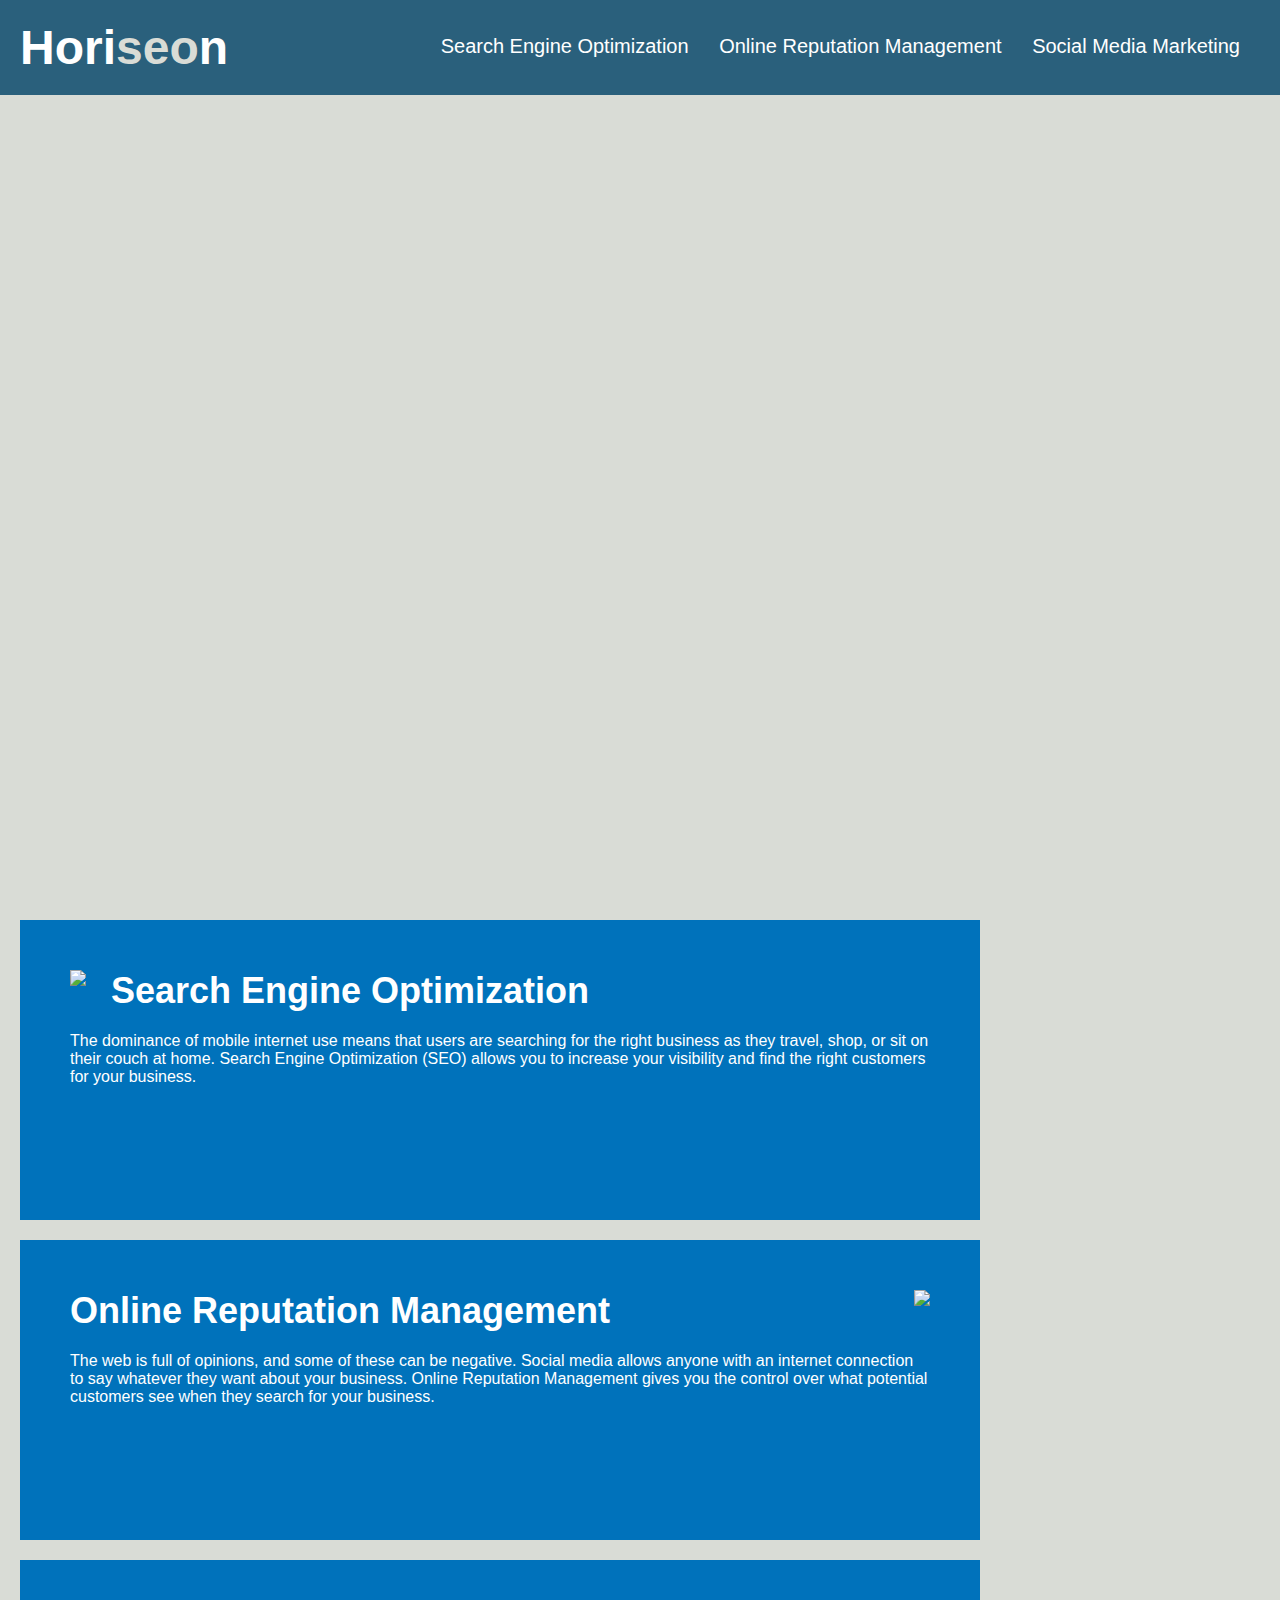
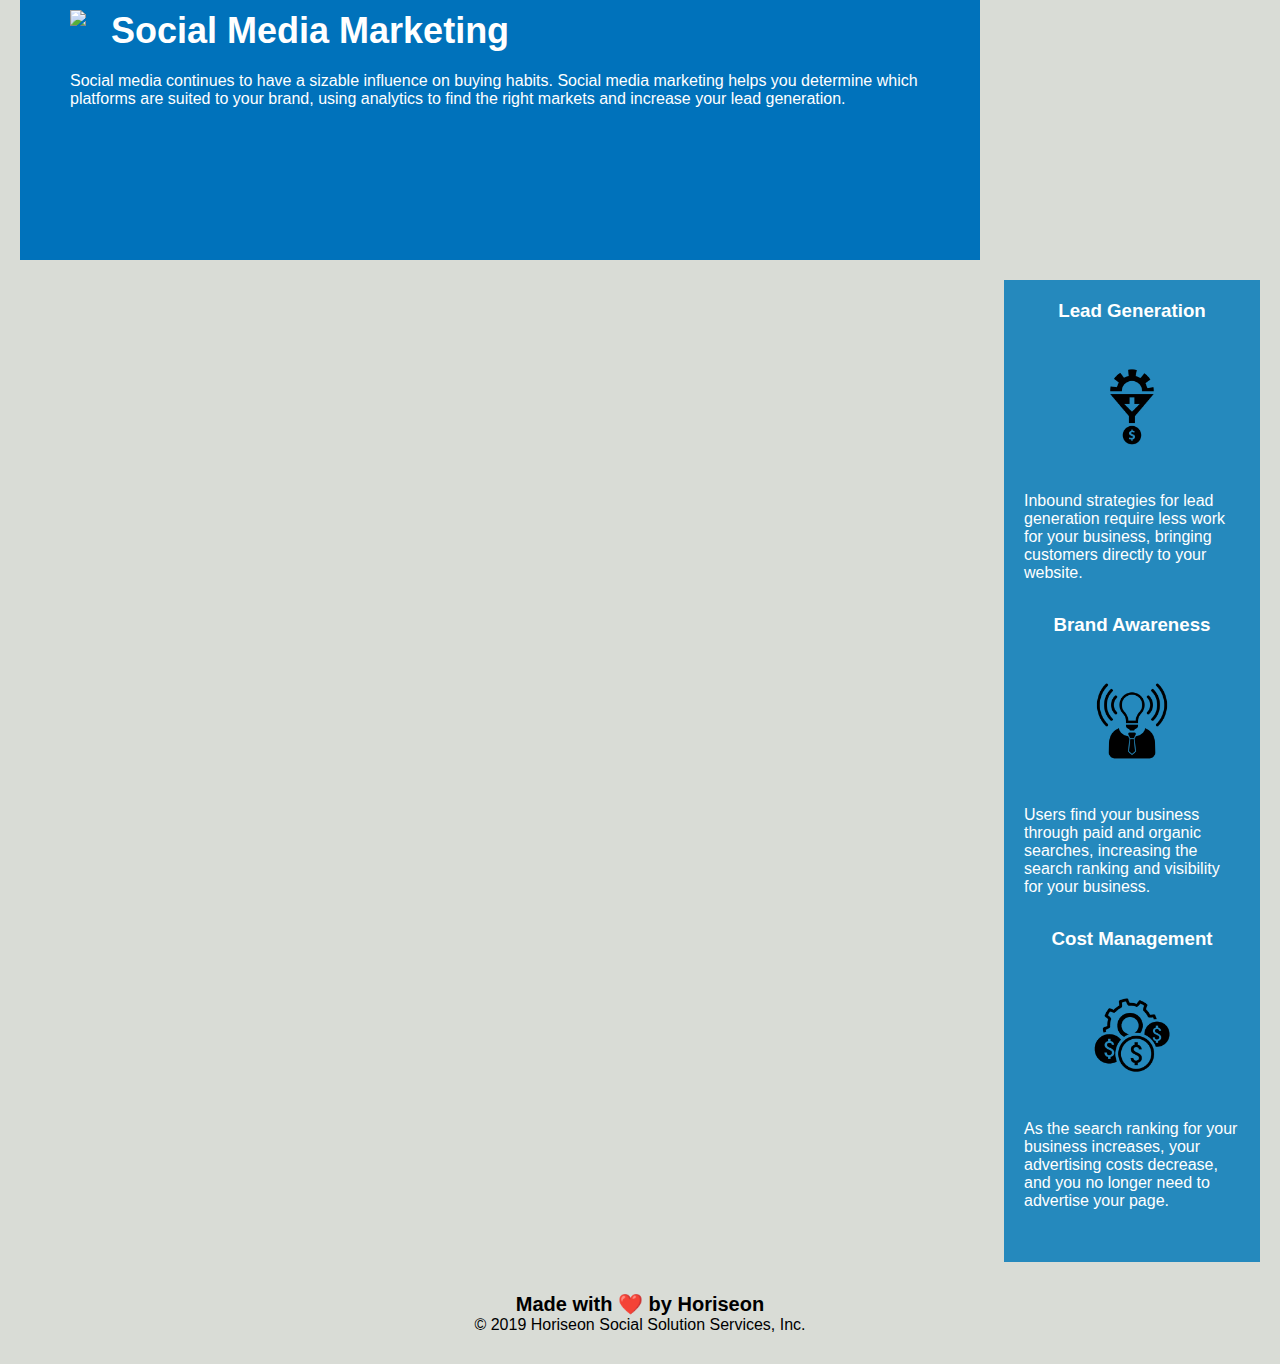
==== Develop/index.html @ 03ab87e4 "Initial load with some CSS clean-up" ====
<!DOCTYPE html>
<html lang="en-us">

<head>
    <meta charset="UTF-8" />
    <link rel="stylesheet" href="./assets/css/style.css">
    <title>website</title>
</head>

<body>
    <div class="header">
        <h1>Hori<span class="seo">seo</span>n</h1>
        <div>
            <ul>
                <li>
                    <a href="#search-engine-optimization">Search Engine Optimization</a>
                </li>
                <li>
                    <a href="#online-reputation-management">Online Reputation Management</a>
                </li>
                <li>
                    <a href="#social-media-marketing">Social Media Marketing</a>
                </li>
            </ul>
        </div>
    </div>
    <div class="hero"></div>
    <div class="content">
        <div class="search-engine-optimization">
            <img src="./assets/images/search-engine-optimization.jpg" class="float-left" />
            <h2>Search Engine Optimization</h2>
            <p>
                The dominance of mobile internet use means that users are searching for the right business as they travel, shop, or sit on their couch at home. Search Engine Optimization (SEO) allows you to increase your visibility and find the right customers for your business.
            </p>
        </div>
        <div id="online-reputation-management" class="online-reputation-management">
            <img src="./assets/images/online-reputation-management.jpg" class="float-right" />
            <h2>Online Reputation Management</h2>
            <p>
                The web is full of opinions, and some of these can be negative. Social media allows anyone with an internet connection to say whatever they want about your business. Online Reputation Management gives you the control over what potential customers see when they search for your business.
            </p>
        </div>
        <div id="social-media-marketing" class="social-media-marketing">
            <img src="./assets/images/social-media-marketing.jpg" class="float-left" />
            <h2>Social Media Marketing</h2>
            <p>
                Social media continues to have a sizable influence on buying habits. Social media marketing helps you determine which platforms are suited to your brand, using analytics to find the right markets and increase your lead generation.
            </p>
        </div>
    </div>
    <div class="benefits">
        <div class="benefit-lead">
            <h3>Lead Generation</h3>
            <img src="./assets/images/lead-generation.png" />
            <p>
                Inbound strategies for lead generation require less work for your business, bringing customers directly to your website.
            </p>
        </div>
        <div class="benefit-brand">
            <h3>Brand Awareness</h3>
            <img src="./assets/images/brand-awareness.png" />
            <p>
                Users find your business through paid and organic searches, increasing the search ranking and visibility for your business.
            </p>
        </div>
        <div class="benefit-cost">
            <h3>Cost Management</h3>
            <img src="./assets/images/cost-management.png"></img>
            <p>
                As the search ranking for your business increases, your advertising costs decrease, and you no longer need to advertise your page.
            </p>
        </div>
    </div>
    <div class="footer">
        <h2>Made with ❤️️ by Horiseon</h2>
        <p>
            &copy; 2019 Horiseon Social Solution Services, Inc.
        </p>
    </div>
</body>

</html>
---- Develop/assets/css/style.css ----
* {
    box-sizing: border-box;
    padding: 0;
    margin: 0;
}

body {
    background-color: #d9dcd6;
}

.header {
    padding: 20px;
    font-family: 'Trebuchet MS', 'Lucida Sans Unicode', 'Lucida Grande', 'Lucida Sans', Arial, sans-serif;
    background-color: #2a607c;
    color: #ffffff;
}

.header h1 {
    display: inline-block;
    font-size: 48px;
}

.header h1 .seo {
    color: #d9dcd6;
}

.header div {
    padding-top: 15px;
    margin-right: 20px;
    float: right;
    font-family: 'Gill Sans', 'Gill Sans MT', Calibri, 'Trebuchet MS', sans-serif;
    font-size: 20px;
}

.header div ul {
    list-style-type: none;
}

.header div ul li {
    display: inline-block;
    margin-left: 25px;
}

a {
    color: #ffffff;
    text-decoration: none;
}

p {
    font-size: 16px;
}

.hero {
    height: 800px;
    width: 100%;
    margin-bottom: 25px;
    background-image: url("../images/digital-marketing-meeting.jpg");
    background-size: cover;
    background-position: center;
}

.float-left {
    float: left;
    margin-right: 25px;
}

.float-right {
    float: right;
    margin-left: 25px;
}
/*REMOVED
.content {
    width: 75%;
    display: inline-block;
    margin-left: 20px;
}
*/
.benefits {
    margin-right: 20px;
    padding: 20px;
    clear: both;
    float: right;
    width: 20%;
    height: 100%;
    font-family: 'Gill Sans', 'Gill Sans MT', Calibri, 'Trebuchet MS', sans-serif;
    background-color: #2589bd;
}

.benefit-lead {
    margin-bottom: 32px;
    color: #ffffff;
}

.benefit-brand {
    margin-bottom: 32px;
    color: #ffffff;
}

.benefit-cost {
    margin-bottom: 32px;
    color: #ffffff;
}

.benefit-lead h3 {
    margin-bottom: 10px;
    text-align: center;
}

.benefit-brand h3 {
    margin-bottom: 10px;
    text-align: center;
}

.benefit-cost h3 {
    margin-bottom: 10px;
    text-align: center;
}

.benefits img {
    display: block;
    margin: 10px auto;
    max-width: 150px;
}
/*REMOVED
.benefit-brand img {
    display: block;
    margin: 10px auto;
    max-width: 150px;
}

.benefit-cost img {
    display: block;
    margin: 10px auto;
    max-width: 150px;
}
*/
.content div {
    margin-bottom: 20px;
    padding: 50px;
    height: 300px;
    font-family: 'Gill Sans', 'Gill Sans MT', Calibri, 'Trebuchet MS', sans-serif;
    background-color: #0072bb;
    color: #ffffff;
    width: 75%;
    display: inline-block;
    margin-left: 20px;
}
/*REMOVED
.online-reputation-management {
    margin-bottom: 20px;
    padding: 50px;
    height: 300px;
    font-family: 'Gill Sans', 'Gill Sans MT', Calibri, 'Trebuchet MS', sans-serif;
    background-color: #0072bb;
    color: #ffffff;
}

.social-media-marketing {
    margin-bottom: 20px;
    padding: 50px;
    height: 300px;
    font-family: 'Gill Sans', 'Gill Sans MT', Calibri, 'Trebuchet MS', sans-serif;
    background-color: #0072bb;
    color: #ffffff;
}
*/
.content img {
    max-height: 200px;
}
/* REMOVED
.online-reputation-management img {
    max-height: 200px;
}

.social-media-marketing img {
    max-height: 200px;
}
*/
.content h2 {
    margin-bottom: 20px;
    font-size: 36px;
}
/*REMOVED
.online-reputation-management h2 {
    margin-bottom: 20px;
    font-size: 36px;
}

.social-media-marketing h2 {
    margin-bottom: 20px;
    font-size: 36px;
}
*/
.footer {
    padding: 30px;
    clear: both;
    font-family: 'Trebuchet MS', 'Lucida Sans Unicode', 'Lucida Grande', 'Lucida Sans', Arial, sans-serif;
    text-align: center;
}

.footer h2 {
    font-size: 20px;
}
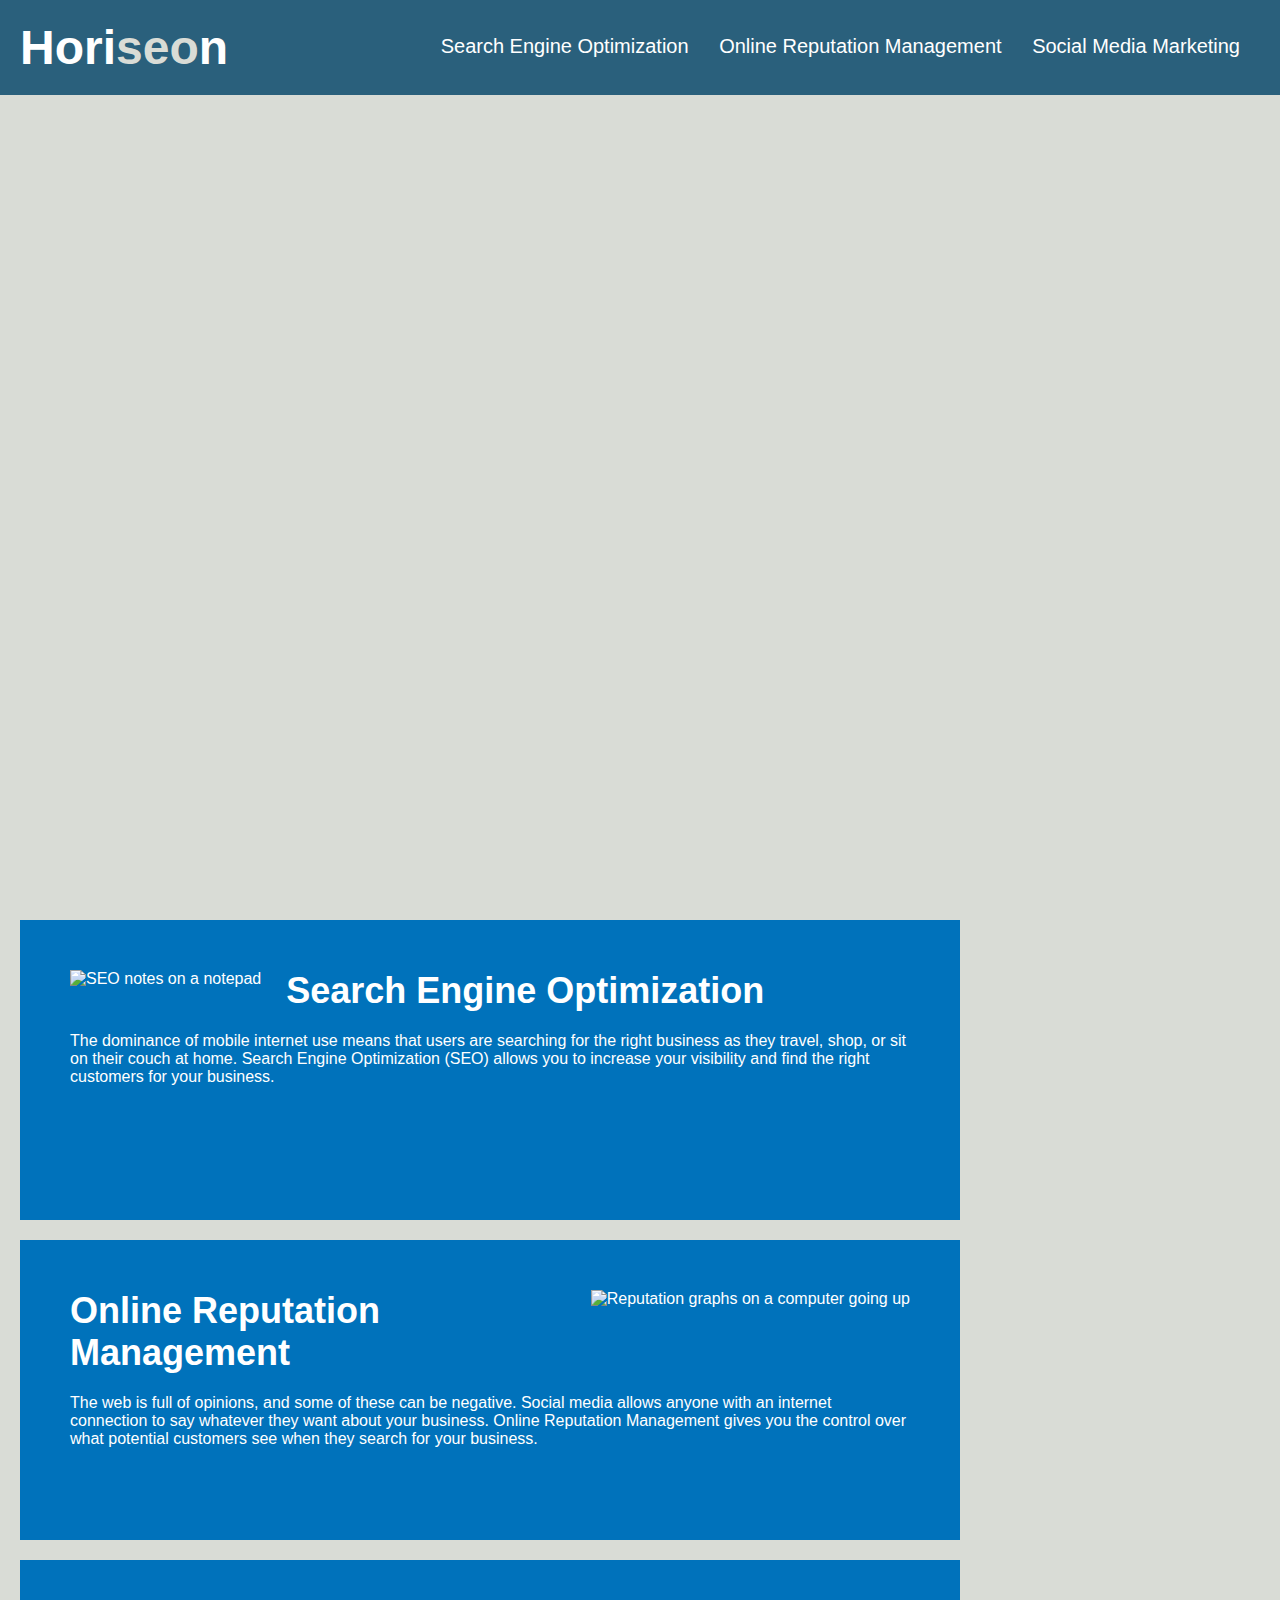
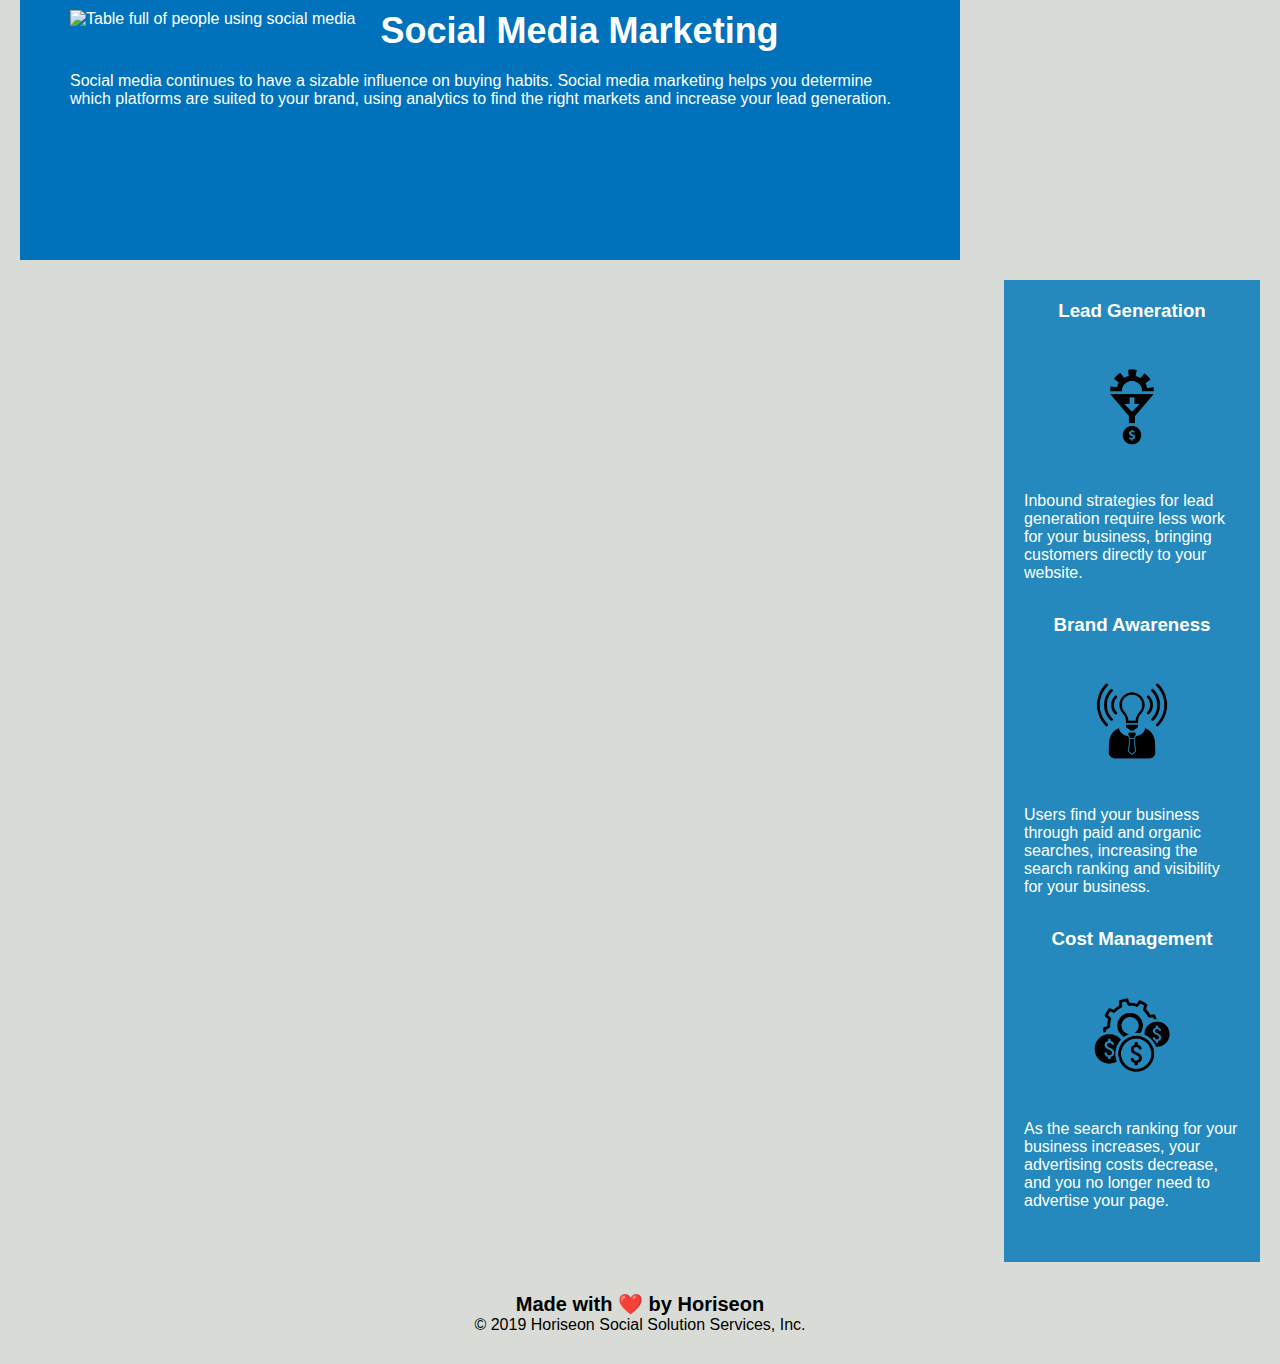
==== commit b419a8b3: "Major CSS clean-up and some html accessibilty improvements" ====
--- a/Develop/index.html
+++ b/Develop/index.html
@@ -4,7 +4,7 @@
 <head>
     <meta charset="UTF-8" />
     <link rel="stylesheet" href="./assets/css/style.css">
-    <title>website</title>
+    <title>Horiseon</title>
 </head>
 
 <body>
@@ -26,22 +26,22 @@
     </div>
     <div class="hero"></div>
     <div class="content">
-        <div class="search-engine-optimization">
-            <img src="./assets/images/search-engine-optimization.jpg" class="float-left" />
+        <div id="search-engine-optimization">
+            <img src="./assets/images/search-engine-optimization.jpg" alt="SEO notes on a notepad" class="float-left" />
             <h2>Search Engine Optimization</h2>
             <p>
                 The dominance of mobile internet use means that users are searching for the right business as they travel, shop, or sit on their couch at home. Search Engine Optimization (SEO) allows you to increase your visibility and find the right customers for your business.
             </p>
         </div>
-        <div id="online-reputation-management" class="online-reputation-management">
-            <img src="./assets/images/online-reputation-management.jpg" class="float-right" />
+        <div id="online-reputation-management">
+            <img src="./assets/images/online-reputation-management.jpg" alt="Reputation graphs on a computer going up" class="float-right" />
             <h2>Online Reputation Management</h2>
             <p>
                 The web is full of opinions, and some of these can be negative. Social media allows anyone with an internet connection to say whatever they want about your business. Online Reputation Management gives you the control over what potential customers see when they search for your business.
             </p>
         </div>
-        <div id="social-media-marketing" class="social-media-marketing">
-            <img src="./assets/images/social-media-marketing.jpg" class="float-left" />
+        <div id="social-media-marketing">
+            <img src="./assets/images/social-media-marketing.jpg" alt="Table full of people using social media" class="float-left" />
             <h2>Social Media Marketing</h2>
             <p>
                 Social media continues to have a sizable influence on buying habits. Social media marketing helps you determine which platforms are suited to your brand, using analytics to find the right markets and increase your lead generation.
--- a/Develop/assets/css/style.css
+++ b/Develop/assets/css/style.css
@@ -68,13 +68,31 @@
     float: right;
     margin-left: 25px;
 }
-/*REMOVED
 .content {
+    display: inline;
+    float: left;
     width: 75%;
-    display: inline-block;
+}
+.content div {
+    margin-bottom: 20px;
+    padding: 50px;
+    height: 300px;
+    font-family: 'Gill Sans', 'Gill Sans MT', Calibri, 'Trebuchet MS', sans-serif;
+    background-color: #0072bb;
+    color: #ffffff;   
+    display: block;
     margin-left: 20px;
 }
-*/
+
+.content img {
+    max-height: 200px;
+}
+
+.content h2 {
+    margin-bottom: 20px;
+    font-size: 36px;
+}
+
 .benefits {
     margin-right: 20px;
     padding: 20px;
@@ -84,34 +102,15 @@
     height: 100%;
     font-family: 'Gill Sans', 'Gill Sans MT', Calibri, 'Trebuchet MS', sans-serif;
     background-color: #2589bd;
+    display: inline;
 }
 
-.benefit-lead {
+.benefits div {
     margin-bottom: 32px;
     color: #ffffff;
 }
 
-.benefit-brand {
-    margin-bottom: 32px;
-    color: #ffffff;
-}
-
-.benefit-cost {
-    margin-bottom: 32px;
-    color: #ffffff;
-}
-
-.benefit-lead h3 {
-    margin-bottom: 10px;
-    text-align: center;
-}
-
-.benefit-brand h3 {
-    margin-bottom: 10px;
-    text-align: center;
-}
-
-.benefit-cost h3 {
+.benefits h3 {
     margin-bottom: 10px;
     text-align: center;
 }
@@ -121,76 +120,7 @@
     margin: 10px auto;
     max-width: 150px;
 }
-/*REMOVED
-.benefit-brand img {
-    display: block;
-    margin: 10px auto;
-    max-width: 150px;
-}
 
-.benefit-cost img {
-    display: block;
-    margin: 10px auto;
-    max-width: 150px;
-}
-*/
-.content div {
-    margin-bottom: 20px;
-    padding: 50px;
-    height: 300px;
-    font-family: 'Gill Sans', 'Gill Sans MT', Calibri, 'Trebuchet MS', sans-serif;
-    background-color: #0072bb;
-    color: #ffffff;
-    width: 75%;
-    display: inline-block;
-    margin-left: 20px;
-}
-/*REMOVED
-.online-reputation-management {
-    margin-bottom: 20px;
-    padding: 50px;
-    height: 300px;
-    font-family: 'Gill Sans', 'Gill Sans MT', Calibri, 'Trebuchet MS', sans-serif;
-    background-color: #0072bb;
-    color: #ffffff;
-}
-
-.social-media-marketing {
-    margin-bottom: 20px;
-    padding: 50px;
-    height: 300px;
-    font-family: 'Gill Sans', 'Gill Sans MT', Calibri, 'Trebuchet MS', sans-serif;
-    background-color: #0072bb;
-    color: #ffffff;
-}
-*/
-.content img {
-    max-height: 200px;
-}
-/* REMOVED
-.online-reputation-management img {
-    max-height: 200px;
-}
-
-.social-media-marketing img {
-    max-height: 200px;
-}
-*/
-.content h2 {
-    margin-bottom: 20px;
-    font-size: 36px;
-}
-/*REMOVED
-.online-reputation-management h2 {
-    margin-bottom: 20px;
-    font-size: 36px;
-}
-
-.social-media-marketing h2 {
-    margin-bottom: 20px;
-    font-size: 36px;
-}
-*/
 .footer {
     padding: 30px;
     clear: both;
